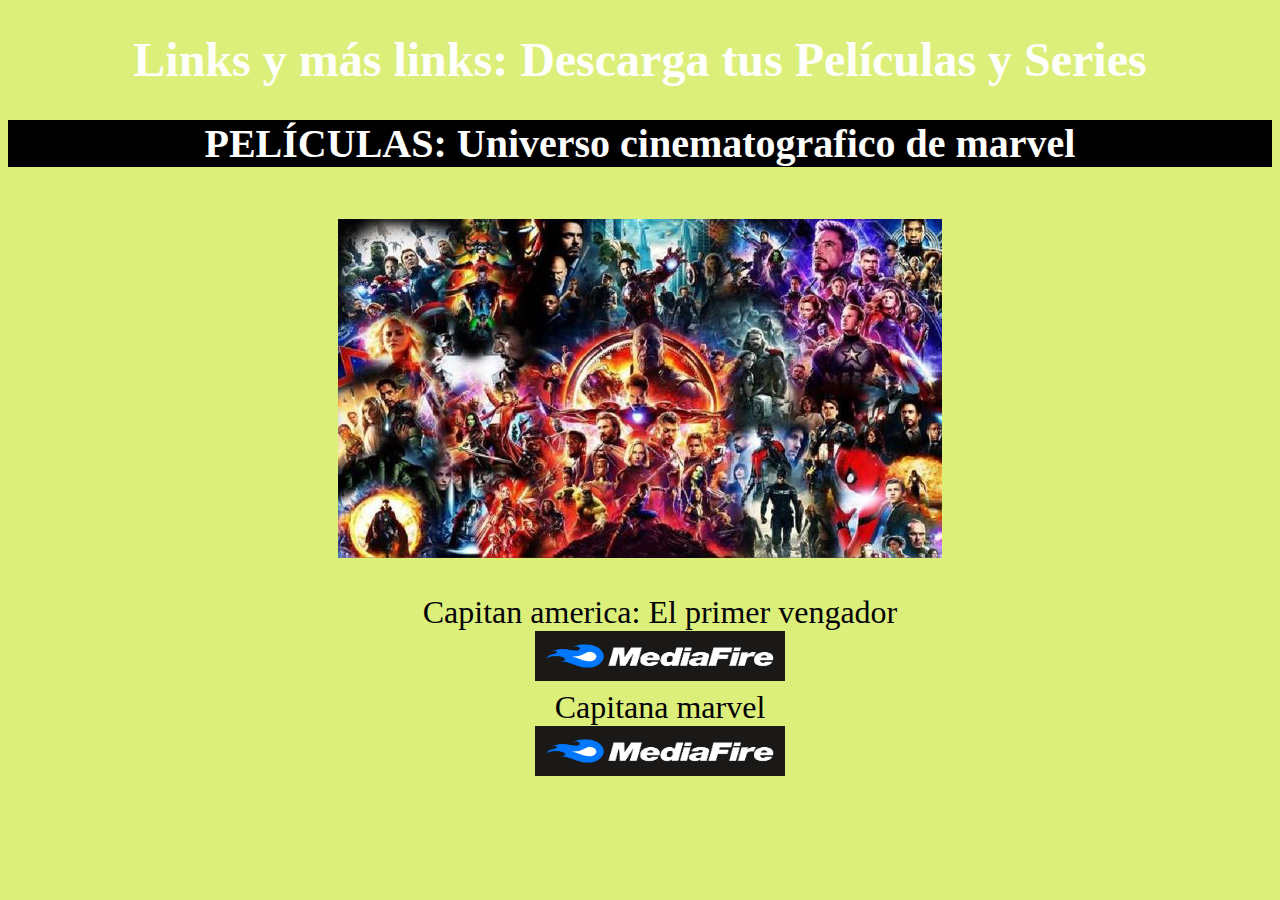
==== 1,1.html @ 397df74e "Add files via upload" ====
<!DOCTYPE html>
<html>
<head>
    <meta lang="es">
     <link rel="stylesheet" type="text/css" href="css/paginas.css">
    </head>
<body>
    <h1>Links y más links: Descarga tus Películas y Series</h1>
    <h2>PELÍCULAS: Universo cinematografico de marvel</h2><br>
     <img src="imagenes/1,1.jpg">
    <ul>
        <li> Capitan america: El primer vengador</li>
        <a href="http://aciterar.com/5JRv"><img src="imagenes/mediafire.png" width="250" height="50"></a>
        <li> Capitana marvel</li>
        <a href="http://aciterar.com/5Jma"><img src="imagenes/mediafire.png" width="250" height="50"></a>
    </ul>
    </body>
</html>
---- css/paginas.css ----
body{
    background: #DCEF7B ;
    margin:1;
    padding: 1;
    text-align: center;
}
h1{
    color: white;
    text-align: center;
    font-family: cursive;
    font-size: 300%;
}

div{
    font-style: italic;
}
#bienvenida{
    text-align: center;
    font-size: 133%;
}
h2{
    font-size: 250%;
    background: black;
    color: white;
}
#menu{
    font-size: 200%;
}
ul{
    font-size: 200%;
    list-style-type: none;
}
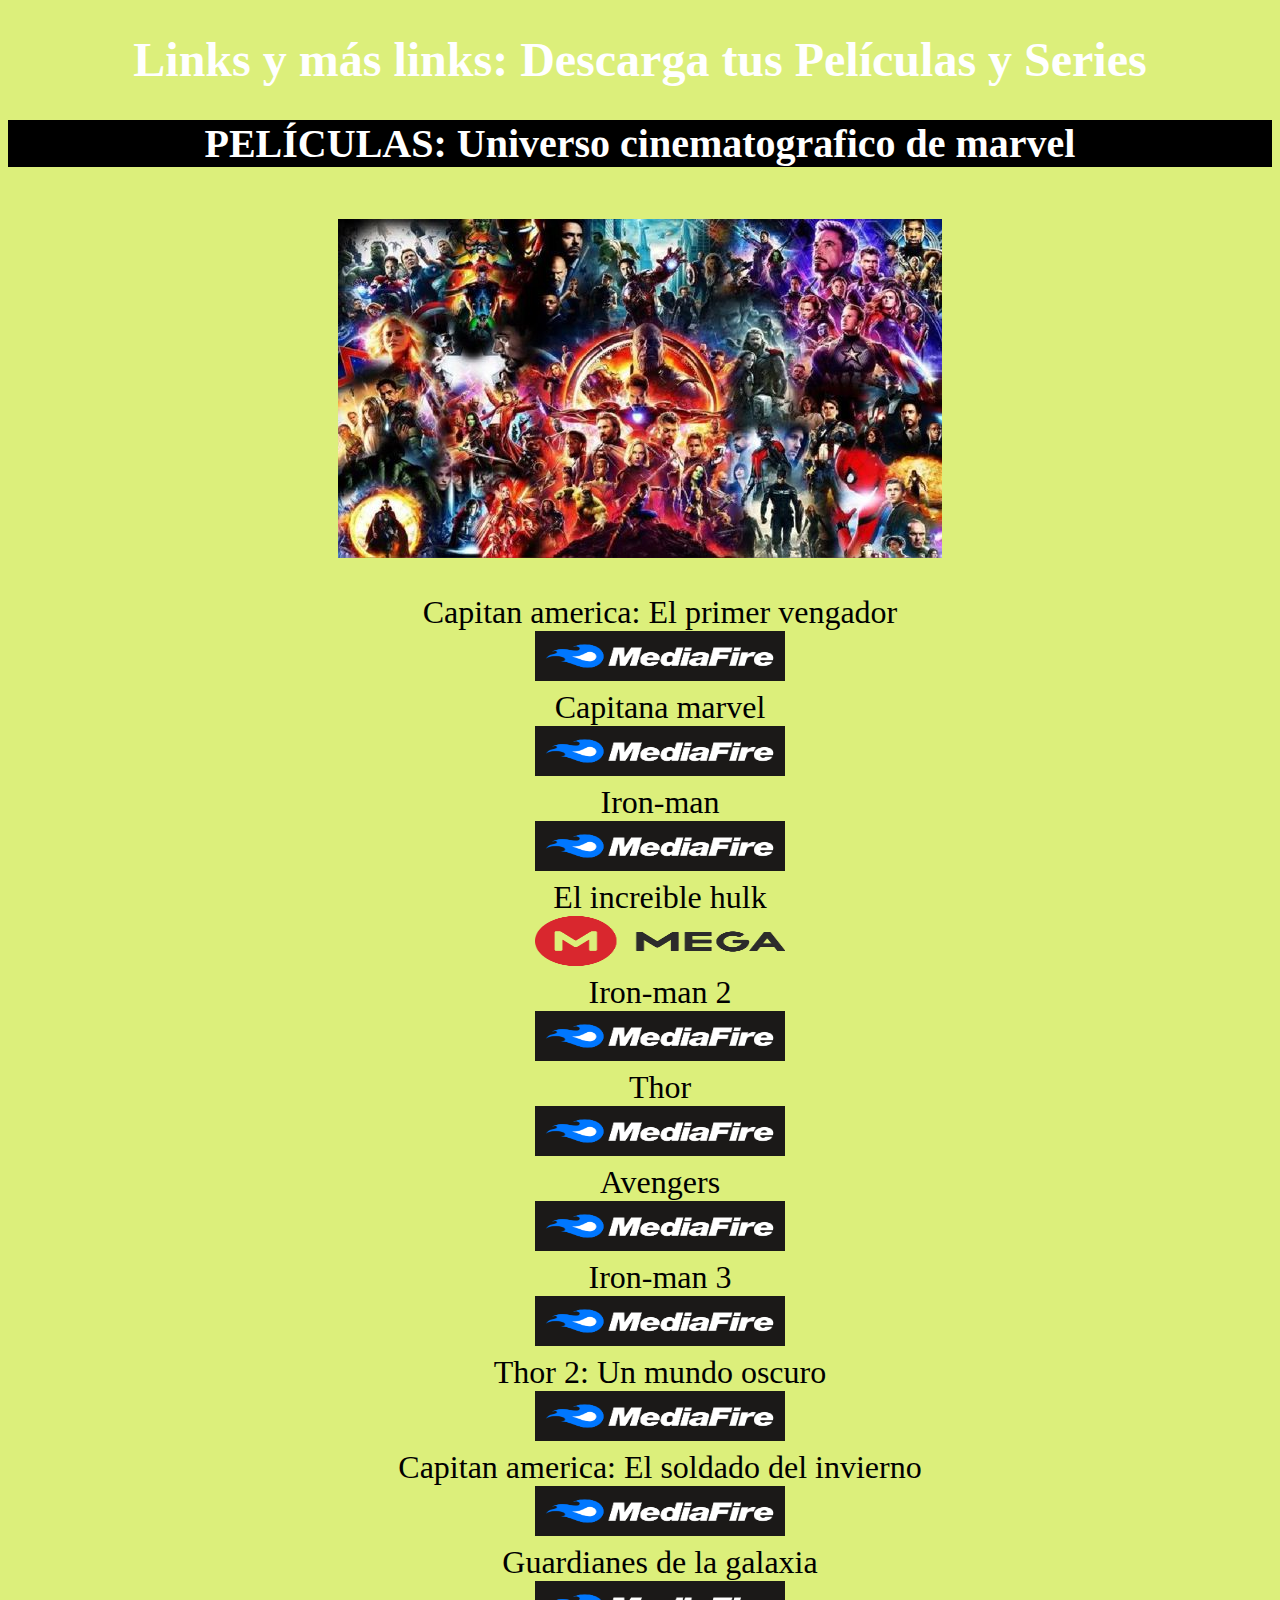
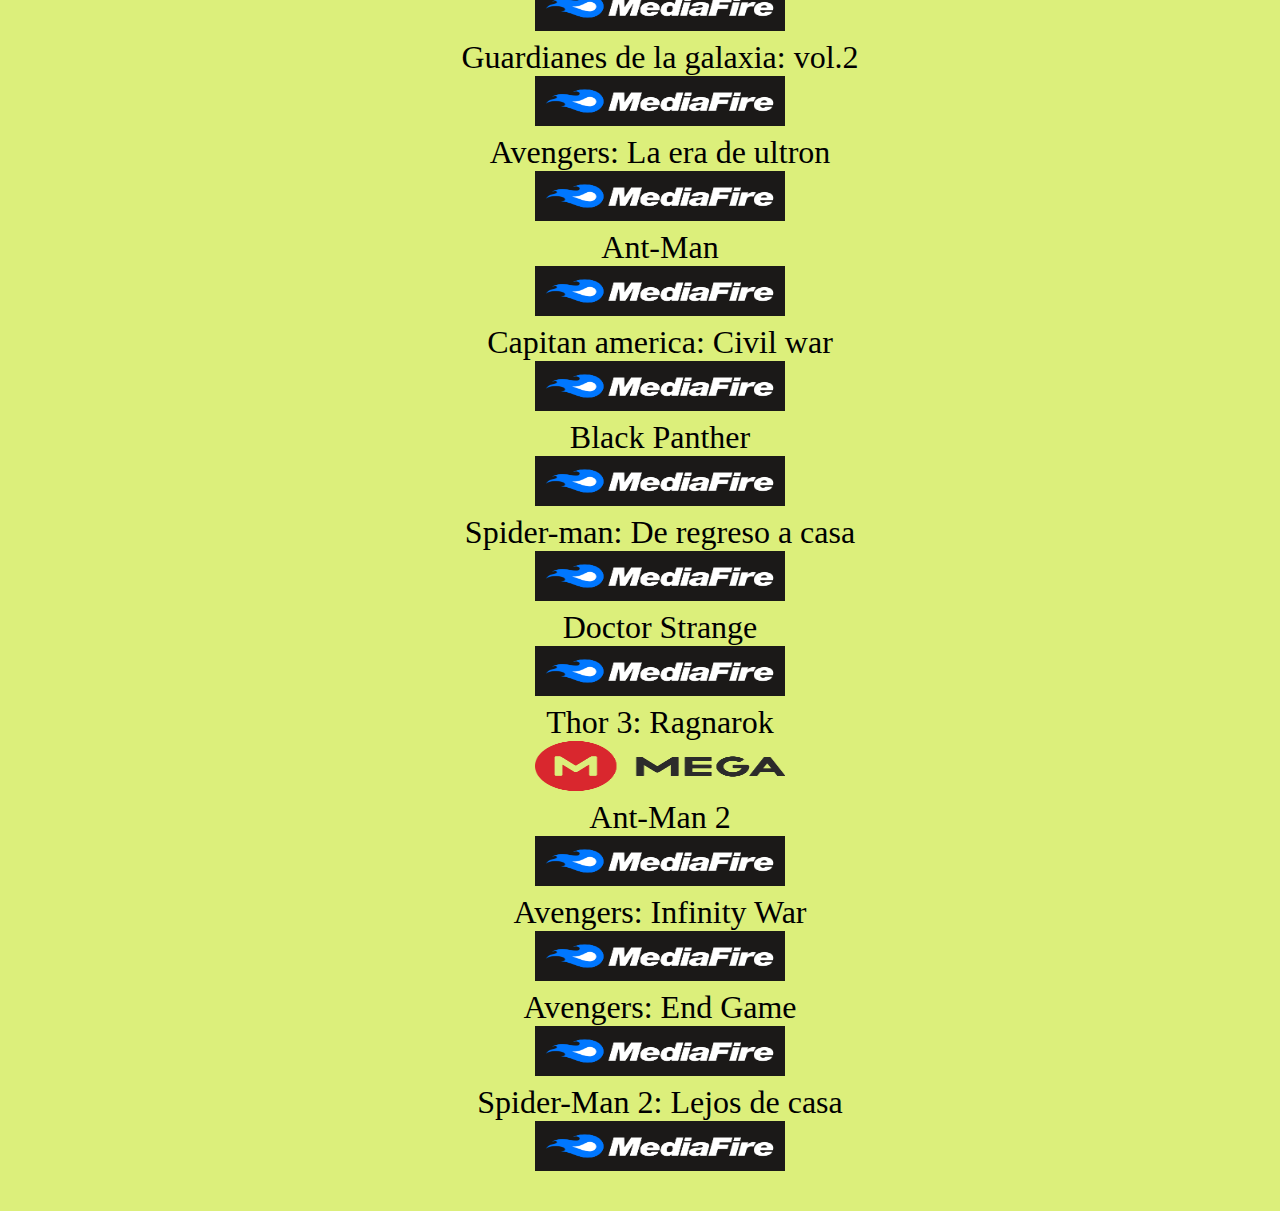
==== commit ba3d9c27: "Add files via upload" ====
--- a/1,1.html
+++ b/1,1.html
@@ -13,6 +13,50 @@
         <a href="http://aciterar.com/5JRv"><img src="imagenes/mediafire.png" width="250" height="50"></a>
         <li> Capitana marvel</li>
         <a href="http://aciterar.com/5Jma"><img src="imagenes/mediafire.png" width="250" height="50"></a>
+        <li> Iron-man</li>
+        <a href="http://svencrai.com/1Rup"><img src="imagenes/mediafire.png" width="250" height="50"></a>
+        <li> El increible hulk </li>
+        <a href="http://svencrai.com/1S2c"><img src="imagenes/mega.png" width="250" height="50"></a>
+        <li> Iron-man 2</li>
+        <a href="http://svencrai.com/1S6f"><img src="imagenes/mediafire.png" width="250" height="50"></a>
+        <li> Thor</li>
+        <a href="http://svencrai.com/1SAR"><img src="imagenes/mediafire.png" width="250" height="50"></a>
+        <li> Avengers </li>
+        <a href="http://svencrai.com/1SDJ"><img src="imagenes/mediafire.png" width="250" height="50"></a>
+        <li> Iron-man 3</li>
+        <a href="http://svencrai.com/1SG8"><img src="imagenes/mediafire.png" width="250" height="50"></a>
+        <li> Thor 2: Un mundo oscuro</li>
+        <a href="http://svencrai.com/1SIL"><img src="imagenes/mediafire.png" width="250" height="50"></a>
+        <li> Capitan america: El soldado del invierno</li>
+        <a href="http://svencrai.com/1SNo"><img src="imagenes/mediafire.png" width="250" height="50"></a>
+        <li> Guardianes de la galaxia</li>
+        <a href="http://svencrai.com/1SVq"><img src="imagenes/mediafire.png" width="250" height="50"></a>
+        <li> Guardianes de la galaxia: vol.2</li>
+        <a href="http://svencrai.com/1Sdc"><img src="imagenes/mediafire.png" width="250" height="50"></a>
+        <li> Avengers: La era de ultron </li>
+        <a href="http://svencrai.com/1Sgg"><img src="imagenes/mediafire.png" width="250" height="50"></a>
+        <li> Ant-Man</li>
+        <a href="http://svencrai.com/1Smj"><img src="imagenes/mediafire.png" width="250" height="50"></a>
+        <li> Capitan america: Civil war</li>
+        <a href="http://svencrai.com/1SqZ"><img src="imagenes/mediafire.png" width="250" height="50"></a>
+        <li> Black Panther</li>
+        <a href="http://svencrai.com/1Su9"><img src="imagenes/mediafire.png" width="250" height="50"></a>
+        <li> Spider-man: De regreso a casa</li>
+        <a href="http://svencrai.com/1Sxx"><img src="imagenes/mediafire.png" width="250" height="50"></a>
+        <li> Doctor Strange</li>
+        <a href="http://svencrai.com/1T2M"><img src="imagenes/mediafire.png" width="250" height="50"></a>
+        <li> Thor 3: Ragnarok</li>
+        <a href="http://svencrai.com/1T6o"><img src="imagenes/mega.png" width="250" height="50"></a>
+        <li> Ant-Man 2</li>
+        <a href="http://svencrai.com/1TA9"><img src="imagenes/mediafire.png" width="250" height="50"></a>
+        <li>Avengers: Infinity War</li>
+        <a href="http://svencrai.com/1TE9"><img src="imagenes/mediafire.png" width="250" height="50"></a>
+        <li>Avengers: End Game</li>
+        <a href="http://svencrai.com/1THY"><img src="imagenes/mediafire.png" width="250" height="50"></a>
+        <li>Spider-Man 2: Lejos de casa</li>
+        <a href="http://svencrai.com/1TJ1"><img src="imagenes/mediafire.png" width="250" height="50"></a>
+       
+    
     </ul>
     </body>
 </html>